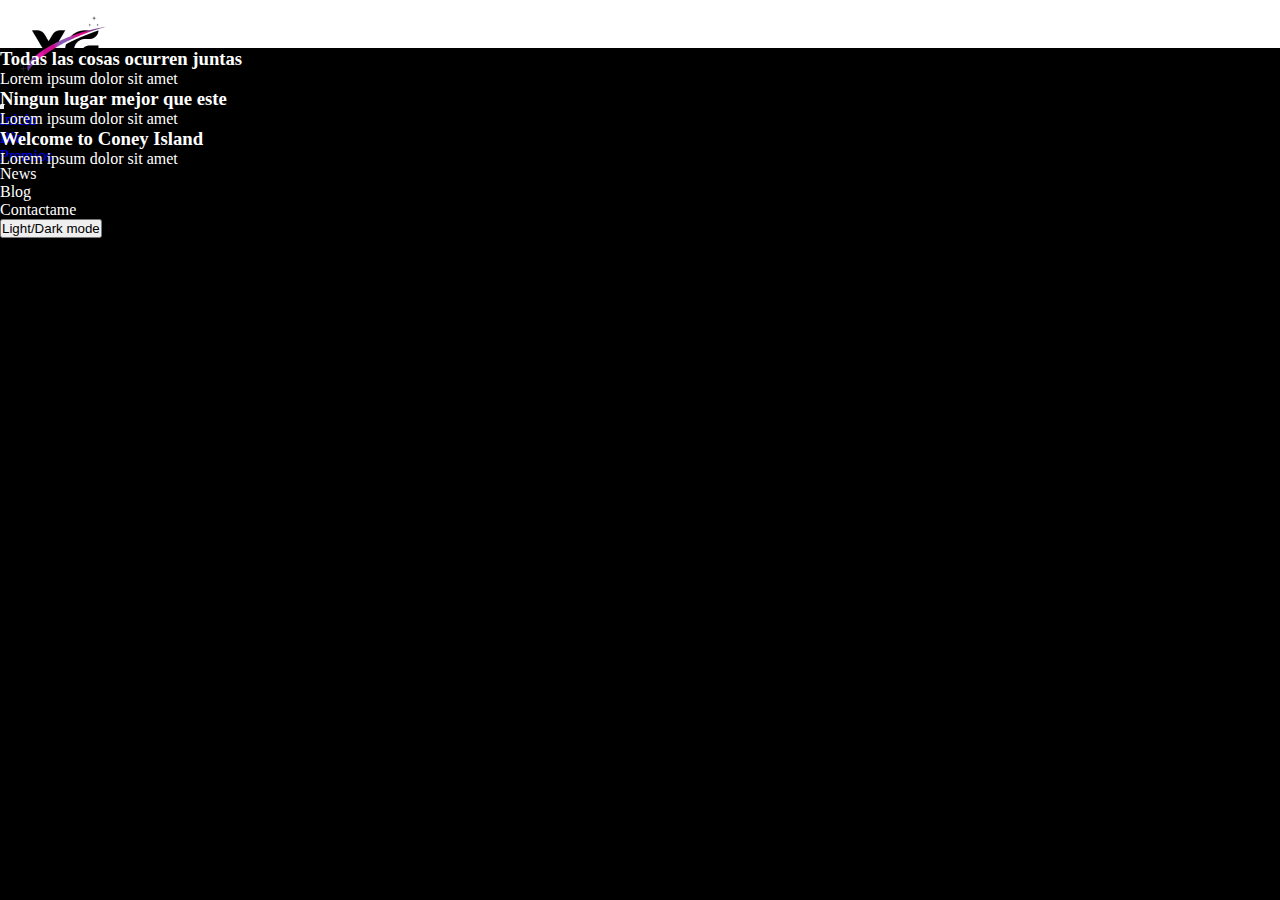
==== index.html @ fcf79b6b "first commit" ====
<!DOCTYPE html>
<html lang="en">
<head>
    <meta charset="UTF-8">
    <meta http-equiv="X-UA-Compatible" content="IE=edge">
    <meta name="viewport" content="width=device-width, initial-scale=1.0">
    
    <link rel="stylesheet" href="styles.css">

    <link rel="icon" type="image/x-icon" href="/img/favicon.svg">
    
    <link rel="stylesheet" href="https://stackpath.bootstrapcdn.com/bootstrap/4.2.1/css/bootstrap.min.css" integrity="sha384-GJzZqFGwb1QTTN6wy59ffF1BuGJpLSa9DkKMp0DgiMDm4iYMj70gZWKYbI706tWS" crossorigin="anonymous">
    <link rel="stylesheet" href="https://use.fontawesome.com/releases/v5.6.3/css/all.css" integrity="sha384-UHRtZLI+pbxtHCWp1t77Bi1L4ZtiqrqD80Kn4Z8NTSRyMA2Fd33n5dQ8lWUE00s/" crossorigin="anonymous">
    <script src="https://code.jquery.com/jquery-3.3.1.slim.min.js" integrity="sha384-q8i/X+965DzO0rT7abK41JStQIAqVgRVzpbzo5smXKp4YfRvH+8abtTE1Pi6jizo" crossorigin="anonymous"></script>
    <script src="https://stackpath.bootstrapcdn.com/bootstrap/4.2.1/js/bootstrap.min.js" integrity="sha384-B0UglyR+jN6CkvvICOB2joaf5I4l3gm9GU6Hc1og6Ls7i6U/mkkaduKaBhlAXv9k" crossorigin="anonymous"></script>
    
    <link rel="preconnect" href="https://fonts.googleapis.com">
    <link rel="preconnect" href="https://fonts.gstatic.com" crossorigin>   
    <link href="https://fonts.googleapis.com/css2?family=IBM+Plex+Sans:ital,wght@0,100;0,200;0,300;0,400;0,500;0,600;0,700;1,100;1,200;1,300;1,400;1,500;1,600;1,700&display=swap" rel="stylesheet">
    
    <script src="https://ajax.googleapis.com/ajax/libs/jquery/3.6.0/jquery.min.js"></script>
    <script type="text/javascript" src="script.js"></script>

    <title>Yanina García</title>
</head>

<body>
    <header>
        <nav class="navbar fixed-top navbar-expand-lg navbar-light bg-light">  
            <a class="navbar-brand" href="#">
                <div id="brandcontainer">
                    <img class="logo" src="./multimedia/logoyani.png" alt="">
                </div> 
            </a>
            <button class="navbar-toggler" type="button" data-toggle="collapse" data-target="#navbarNavAltMarkup" aria-controls="navbarNavAltMarkup" aria-expanded="false" aria-label="Toggle navigation">
                <span class="navbar-toggler-icon"></span>
            </button>
            <div class="collapse navbar-collapse" id="navbarNavAltMarkup">
                        <ul class="navbar-nav">
                        <li class="nav-item">
                            <a class="nav-link" href="#">Inicio</a>
                        </li>
                        <li class="nav-item">
                            <a class="nav-link" href="#">Bio</a>
                        </li>
                        <li class="nav-item">
                            <a class="nav-link" href="#">Premios</a>
                        </li>
                        <li class="nav-item">
                            <a class="nav-link">News</a>
                        </li>
                        <li class="nav-item">
                            <a class="nav-link">Blog</a>
                        </li>
                        <li class="nav-item">
                            <a class="nav-link">Contactame</a>
                        </li>
                        </ul>
                        <div id="darkmode">
                            <button class="button">Light/Dark mode</button>
                        </div>
                </div>
            </nav>
    </header>

    
    <main>
        <div id="cardcontainer">
            <div class="card">
                <h3>Todas las cosas ocurren juntas</h3>
                <p>Lorem ipsum dolor sit amet</p>
            </div>

            <div class="card">
                <h3>Ningun lugar mejor que este</h3>
                <p>Lorem ipsum dolor sit amet</p>
            </div>

            <div class="card">
                <h3>Welcome to Coney Island</h3>
                <p>Lorem ipsum dolor sit amet</p>
            </div>
        </div>

    </main>
    <footer>


    </footer>
</body>
</html>
---- styles.css ----
/* NORMALIZADOR */

* {
    padding: 0;
    margin: 0; 
}


/* ESTILOS COMUNES */

a {
    text-decoration: none;
 }


a:hover {
    text-decoration: none;
} 

ul {
    list-style-type: none; 
}


/* HEADER */

body {
    background-color:black;
    color:white;
    font-size:16px;
    height: 100%;
}   
 
header {
    height: 3rem;
    width: 100%;
    background-color: white;
}
 
.logo {
    padding: 1rem;
}
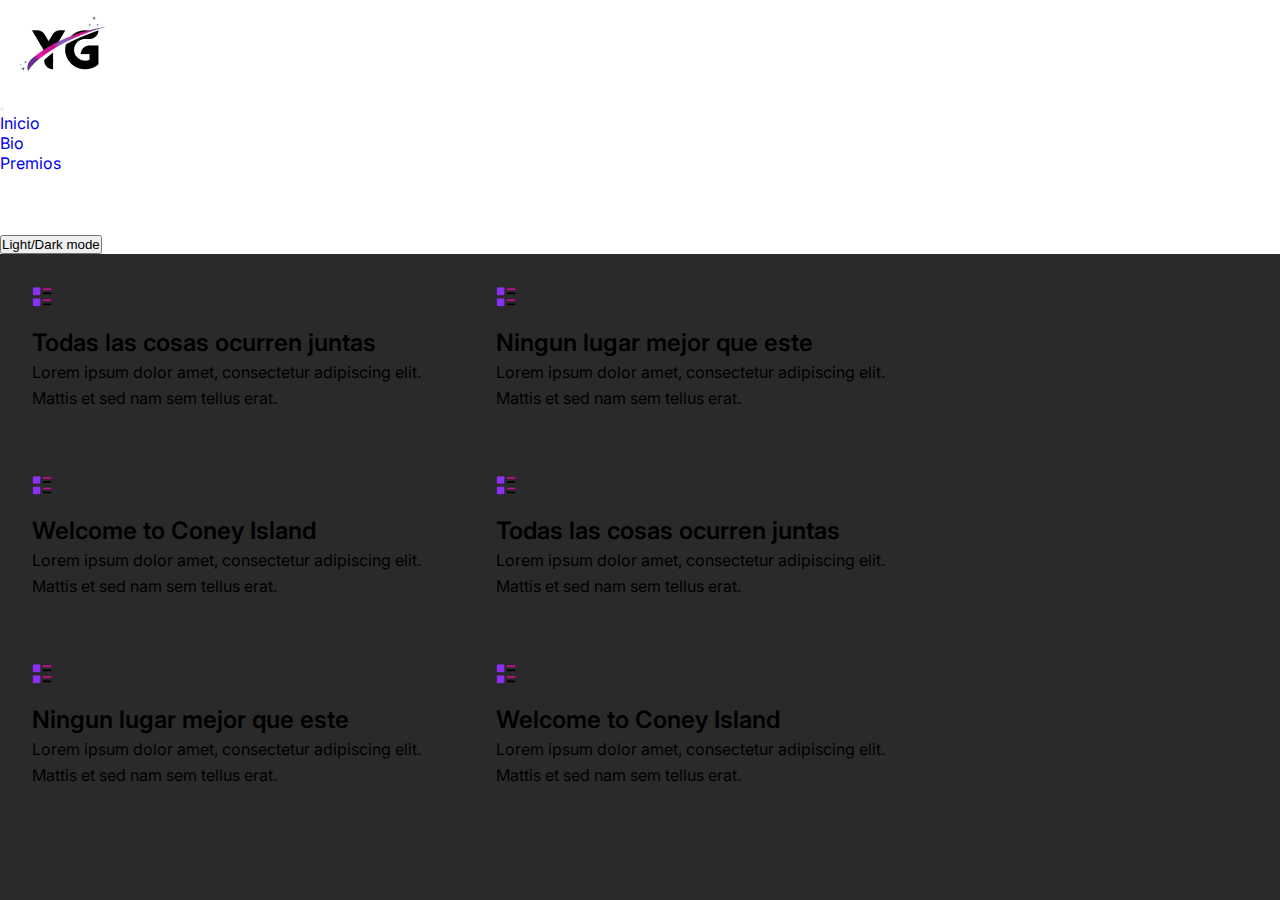
==== commit 0287ee99: "home update" ====
--- a/index.html
+++ b/index.html
@@ -8,6 +8,10 @@
     <link rel="stylesheet" href="styles.css">
 
     <link rel="icon" type="image/x-icon" href="/img/favicon.svg">
+
+    <link rel="preconnect" href="https://fonts.googleapis.com">
+    <link rel="preconnect" href="https://fonts.gstatic.com" crossorigin>
+    <link href="https://fonts.googleapis.com/css2?family=Inter:wght@100;200;300;400;500;600;700;800;900&display=swap" rel="stylesheet">
     
     <link rel="stylesheet" href="https://stackpath.bootstrapcdn.com/bootstrap/4.2.1/css/bootstrap.min.css" integrity="sha384-GJzZqFGwb1QTTN6wy59ffF1BuGJpLSa9DkKMp0DgiMDm4iYMj70gZWKYbI706tWS" crossorigin="anonymous">
     <link rel="stylesheet" href="https://use.fontawesome.com/releases/v5.6.3/css/all.css" integrity="sha384-UHRtZLI+pbxtHCWp1t77Bi1L4ZtiqrqD80Kn4Z8NTSRyMA2Fd33n5dQ8lWUE00s/" crossorigin="anonymous">
@@ -26,7 +30,7 @@
 
 <body>
     <header>
-        <nav class="navbar fixed-top navbar-expand-lg navbar-light bg-light">  
+        <nav class="navbar navbar-expand-lg navbar-light bg-light">  
             <a class="navbar-brand" href="#">
                 <div id="brandcontainer">
                     <img class="logo" src="./multimedia/logoyani.png" alt="">
@@ -67,18 +71,34 @@
     <main>
         <div id="cardcontainer">
             <div class="card">
-                <h3>Todas las cosas ocurren juntas</h3>
-                <p>Lorem ipsum dolor sit amet</p>
+                <img src="multimedia\07.png" alt="icono" class="cardicon">
+                <h5>Todas las cosas ocurren juntas</h5>
+                <p>Lorem ipsum dolor amet, consectetur adipiscing elit. Mattis et sed nam sem tellus erat.</p>
             </div>
-
             <div class="card">
-                <h3>Ningun lugar mejor que este</h3>
-                <p>Lorem ipsum dolor sit amet</p>
+                <img src="multimedia\07.png" alt="icono" class="cardicon">
+                <h5>Ningun lugar mejor que este</h5>
+                <p>Lorem ipsum dolor amet, consectetur adipiscing elit. Mattis et sed nam sem tellus erat.</p>
             </div>
-
             <div class="card">
-                <h3>Welcome to Coney Island</h3>
-                <p>Lorem ipsum dolor sit amet</p>
+                <img src="multimedia\07.png" alt="icono" class="cardicon">
+                <h5>Welcome to Coney Island</h5>
+                <p>Lorem ipsum dolor amet, consectetur adipiscing elit. Mattis et sed nam sem tellus erat.</p>
+            </div>
+            <div class="card">
+                <img src="multimedia\07.png" alt="icono" class="cardicon">
+                <h5>Todas las cosas ocurren juntas</h5>
+                <p>Lorem ipsum dolor amet, consectetur adipiscing elit. Mattis et sed nam sem tellus erat.</p>
+            </div>
+            <div class="card">
+                <img src="multimedia\07.png" alt="icono" class="cardicon">
+                <h5>Ningun lugar mejor que este</h5>
+                <p>Lorem ipsum dolor amet, consectetur adipiscing elit. Mattis et sed nam sem tellus erat.</p>
+            </div>
+            <div class="card">
+                <img src="multimedia\07.png" alt="icono" class="cardicon">
+                <h5>Welcome to Coney Island</h5>
+                <p>Lorem ipsum dolor amet, consectetur adipiscing elit. Mattis et sed nam sem tellus erat.</p>
             </div>
         </div>
 
--- a/styles.css
+++ b/styles.css
@@ -25,19 +25,48 @@
 /* HEADER */
 
 body {
-    background-color:black;
-    color:white;
+    background-color: #2a2a2a!important;
+    font-family: 'Inter', sans-serif!important;
+    color:white!important;
     font-size:16px;
     height: 100%;
 }   
  
 header {
-    height: 3rem;
     width: 100%;
     background-color: white;
 }
- 
+
+h5 {
+    font-size: 24px;
+    font-weight: 600;
+    line-height: 32px;
+}
+
+p {
+    font-size: 16px;
+    font-weight: 400;
+    line-height: 26px;
+}
+
 .logo {
     padding: 1rem;
 }
 
+#cardcontainer {
+    display: flex;
+    flex-wrap: wrap;
+}
+
+.card {
+    color:black!important;
+    width: 400px;
+    padding:1rem;
+    margin:1rem;
+}
+
+.cardicon {
+    width: 20px;
+    height: auto;
+    margin-bottom: 1rem;
+}